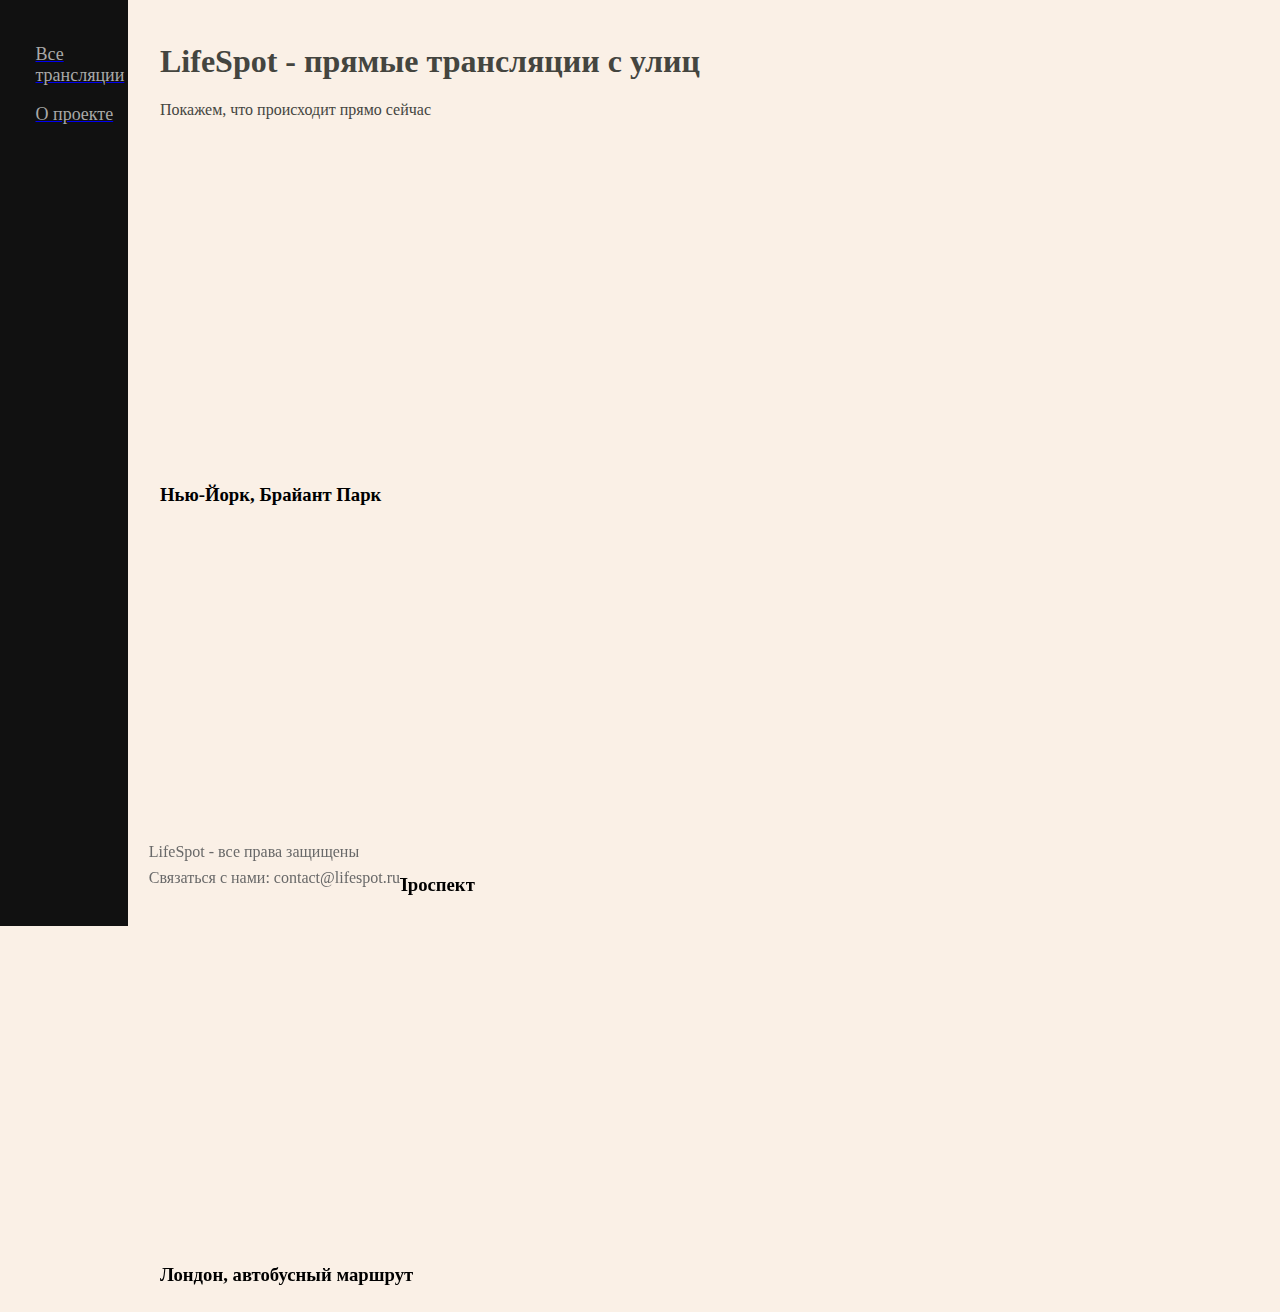
==== LifeSpot/LifeSpot/Views/index.html @ e09460b2 "Mod27 SF design" ====
<!DOCTYPE html>
<html lang="en">
<head>
    <meta charset="UTF-8">
    <title>LifeSpot</title>
    <link rel="stylesheet" href="../Static/CSS/style.css" type="text/css">
</head>
<body>
<!--Хедер страницы находится сразу над тегом body-->
<header id="header-index">
    <!--Заголовок страницы-->
    <h1>LifeSpot - прямые трансляции с улиц</h1>
    <!--Параграф-->
    <p>Покажем, что происходит прямо сейчас</p>
</header>
<!--Сайд-бар страницы (пока все ссылки ведут на главную)-->
<aside id="sidebar">
    <div class="navbar">
        <a href="/"><p>Все трансляции</p></a>
        <a href="/"><p>О проекте</p></a>
    </div>
</aside>
<div class="bordered">

</div>
    <div class="video-container">
        <iframe width="560" height="315" src="https://www.youtube.com/embed/srlpC5tmhYs" title="YouTube video player" frameborder="0" allow="accelerometer; autoplay; clipboard-write; encrypted-media; gyroscope; picture-in-picture" allowfullscreen></iframe>
        <h3 class="video-title">Нью-Йорк, Брайант Парк</h3>

    </div>
    <div class="video-container">
        <iframe width="560" height="315" src="https://www.youtube.com/embed/wCcMcaiRbhM" title="YouTube video player" frameborder="0" allow="accelerometer; autoplay; clipboard-write; encrypted-media; gyroscope; picture-in-picture" allowfullscreen></iframe>
        <h3 class="video-title">Санкт-Петербург, Невский Проспект</h3>

    </div>
    <div class="video-container">
        <iframe width="560" height="315" src="https://www.youtube.com/embed/JplMzss6_YE" title="YouTube video player" frameborder="0" allow="accelerometer; autoplay; clipboard-write; encrypted-media; gyroscope; picture-in-picture" allowfullscreen></iframe>
        <h3 class="video-title">Лондон, автобусный маршрут</h3>

    </div>
<!--Футер страницы находится под основной частью (body)-->
<footer>
    <p>LifeSpot - все права защищены</p>
    <p>Связаться с нами: contact@lifespot.ru</p>
</footer>

</body>
</html>
---- LifeSpot/LifeSpot/Static/CSS/style.css ----
/* Простые селекторы */
.video-container {
  display: inline-block;
  padding-left: 1%;
  padding-top: 1%;
}
.navbar {
  color: #a9a9a9;
  padding-left: 15%;
}
/* Стили панели навигации */
.navbar p {
  color: #a9a9a9;
  padding-left: 15%;
}
/* Стили панели навигации при наведении мышью */
.navbar p:hover {
  color: #f0f8ff;
}
/* Глобальные стили для хедеров на всём сайте */
header {
  color: #000;
  padding-left: 1%;
  padding-top: 1.2%;
}
/* Стиль хедера для главной страницы имеет приоритет,
так как используется селектор по идентификатору */
#header-index {
  color: #44453f;
}
footer {
  position: absolute;
  bottom: 0;
  font-size: medium;
  color: #696969;
  line-height: 66%;
}
aside {
  height: 100% /* Высота в полный размер. Этот параметр можно убрать, если вы хотите выставлять высоту автоматически */;
  width: 10%;
  position: absolute /* Фиксированная позиция сайд-бара. Так он будет оставаться на месте при скроллинге */;
  z-index: 1 /* Сайд-бар будет поверх остальных элементов */;
  top: 0 /* Сайдбар будет в самой верхней части страницы */;
  left: 0;
  background-color: #111 /* Черный цвет фона (задан в виде кода) */;
  overflow-x: hidden /* Отключаем горизонтальную прокрутку */;
  padding-top: 2%;
  font-size: large;
}
body {
  padding-left: 11%;
}
header,
footer,
body,
.video-container {
  background-color: #faf0e6;
}
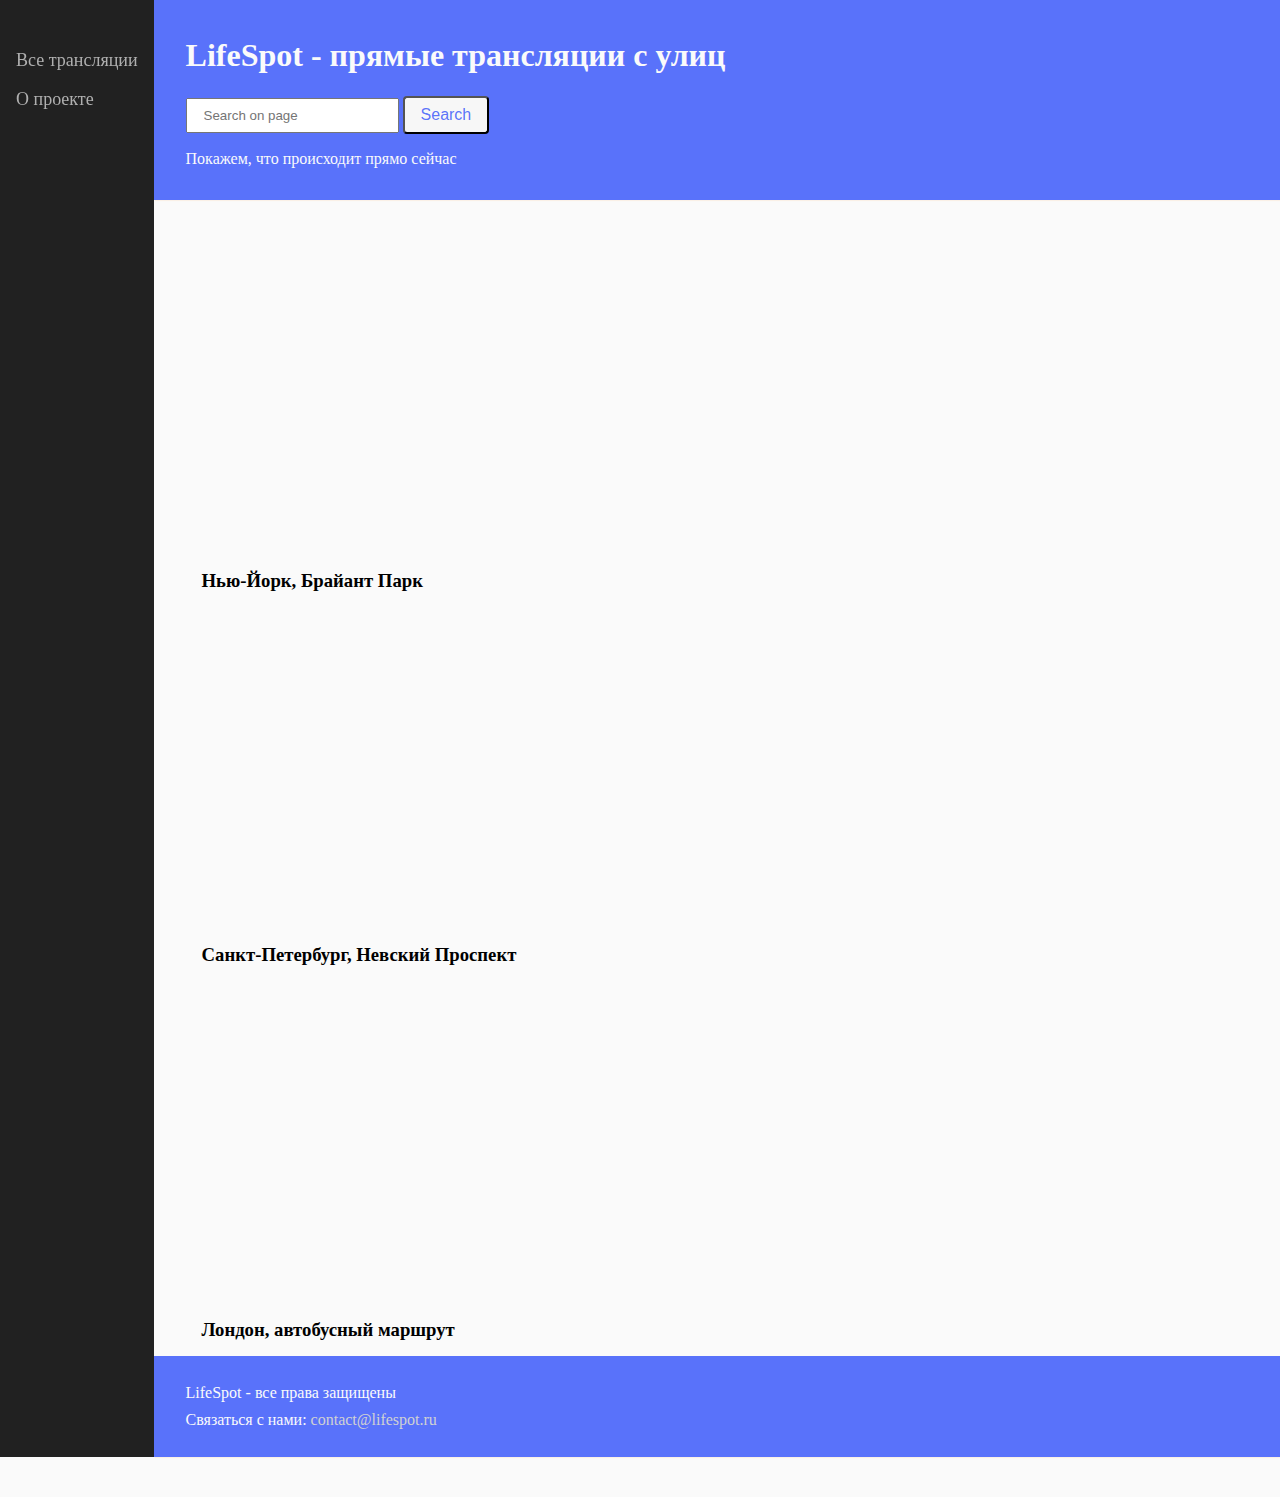
==== commit d4aa36be: "Improved styling" ====
--- a/LifeSpot/LifeSpot/Views/index.html
+++ b/LifeSpot/LifeSpot/Views/index.html
@@ -5,43 +5,58 @@
     <title>LifeSpot</title>
     <link rel="stylesheet" href="../Static/CSS/style.css" type="text/css">
 </head>
-<body>
-<!--Хедер страницы находится сразу над тегом body-->
-<header id="header-index">
-    <!--Заголовок страницы-->
-    <h1>LifeSpot - прямые трансляции с улиц</h1>
-    <!--Параграф-->
-    <p>Покажем, что происходит прямо сейчас</p>
-</header>
+<body class="wrapper">
 <!--Сайд-бар страницы (пока все ссылки ведут на главную)-->
-<aside id="sidebar">
+<aside class="sidebar">
     <div class="navbar">
         <a href="/"><p>Все трансляции</p></a>
         <a href="/"><p>О проекте</p></a>
     </div>
 </aside>
-<div class="bordered">
-
-</div>
+<!--Хедер страницы находится сразу над тегом body-->
+<header class="header">
+    <!--Заголовок страницы-->
+    <h1>LifeSpot - прямые трансляции с улиц</h1>
+    <form class="form__search" action="">
+        <input class="form__search_input" type="text" name="search" placeholder="Search on page">
+        <button class="form__search_button" type="submit">Search</button>
+    </form>
+    <!--Параграф-->
+    <p>Покажем, что происходит прямо сейчас</p>
+</header>
+<main class="main">
     <div class="video-container">
-        <iframe width="560" height="315" src="https://www.youtube.com/embed/srlpC5tmhYs" title="YouTube video player" frameborder="0" allow="accelerometer; autoplay; clipboard-write; encrypted-media; gyroscope; picture-in-picture" allowfullscreen></iframe>
+        <iframe  src="https://www.youtube.com/embed/srlpC5tmhYs" title="YouTube video player"
+                frameborder="0"
+                allow="accelerometer; autoplay; clipboard-write; encrypted-media; gyroscope; picture-in-picture"
+                allowfullscreen></iframe>
         <h3 class="video-title">Нью-Йорк, Брайант Парк</h3>
 
     </div>
     <div class="video-container">
-        <iframe width="560" height="315" src="https://www.youtube.com/embed/wCcMcaiRbhM" title="YouTube video player" frameborder="0" allow="accelerometer; autoplay; clipboard-write; encrypted-media; gyroscope; picture-in-picture" allowfullscreen></iframe>
+        <iframe  src="https://www.youtube.com/embed/wCcMcaiRbhM" title="YouTube video player"
+                frameborder="0"
+                allow="accelerometer; autoplay; clipboard-write; encrypted-media; gyroscope; picture-in-picture"
+                allowfullscreen></iframe>
         <h3 class="video-title">Санкт-Петербург, Невский Проспект</h3>
 
     </div>
     <div class="video-container">
-        <iframe width="560" height="315" src="https://www.youtube.com/embed/JplMzss6_YE" title="YouTube video player" frameborder="0" allow="accelerometer; autoplay; clipboard-write; encrypted-media; gyroscope; picture-in-picture" allowfullscreen></iframe>
+        <iframe  src="https://www.youtube.com/embed/JplMzss6_YE" title="YouTube video player"
+                frameborder="0"
+                allow="accelerometer; autoplay; clipboard-write; encrypted-media; gyroscope; picture-in-picture"
+                allowfullscreen></iframe>
         <h3 class="video-title">Лондон, автобусный маршрут</h3>
 
     </div>
+</main>
 <!--Футер страницы находится под основной частью (body)-->
-<footer>
+<footer class="footer">
     <p>LifeSpot - все права защищены</p>
-    <p>Связаться с нами: contact@lifespot.ru</p>
+    <p>
+        Связаться с нами:
+        <a href="mailto:contact@lifespot.ru">contact@lifespot.ru</a>
+    </p>
 </footer>
 
 </body>
--- a/LifeSpot/LifeSpot/Static/CSS/style.css
+++ b/LifeSpot/LifeSpot/Static/CSS/style.css
@@ -1,58 +1,107 @@
+body {
+  padding: 0;
+  margin: 0;
+}
+body,
+.video-container {
+  background-color: #fafafa;
+}
+header,
+footer {
+  background: rgba(33,67,250,0.745);
+  padding: 1rem 2rem;
+  box-shadow: #faf0e6 1px 1px 1px;
+}
 /* Простые селекторы */
-.video-container {
-  display: inline-block;
-  padding-left: 1%;
-  padding-top: 1%;
+.wrapper {
+  display: grid;
+  grid-template-columns: auto 1fr;
+  grid-template-rows: 0.5fr 4fr 0.5fr;
+  gap: 1em 0;
+  grid-template-areas: 'a b' 'a c' 'a d';
+}
+.sidebar {
+  grid-area: a;
+  z-index: 1 /* Сайд-бар будет поверх остальных элементов */;
+  background-color: #212121 /* Черный цвет фона (задан в виде кода) */;
+  font-size: large;
+  position: relative;
 }
 .navbar {
-  color: #a9a9a9;
-  padding-left: 15%;
+  color: #afafaf;
+  padding: 1rem;
+  margin: 0 auto;
+  position: sticky;
+  top: 1rem;
+}
+a {
+  text-decoration: none;
 }
 /* Стили панели навигации */
 .navbar p {
-  color: #a9a9a9;
-  padding-left: 15%;
+  color: #afafaf;
 }
 /* Стили панели навигации при наведении мышью */
 .navbar p:hover {
-  color: #f0f8ff;
+  color: #fafafa;
 }
 /* Глобальные стили для хедеров на всём сайте */
 header {
   color: #000;
-  padding-left: 1%;
-  padding-top: 1.2%;
 }
 /* Стиль хедера для главной страницы имеет приоритет,
 так как используется селектор по идентификатору */
-#header-index {
-  color: #44453f;
+.header {
+  color: #fafafa;
+  grid-area: b;
 }
-footer {
-  position: absolute;
-  bottom: 0;
+.form__search_input {
+  padding: 0.5rem 1rem;
+}
+.form__search_input:focus {
+  box-shadow: #fafafa 0 0 0.2rem;
+}
+.form__search_button {
+  padding: 0.5rem 1rem;
+  font-size: 1rem;
+  font-weight: 500;
+  color: rgba(33,67,250,0.745);
+  border-radius: 0.25rem;
+  background: #f7f7f7;
+}
+.form__search_button:hover {
+  background: #fff;
+  text-shadow: rgba(33,67,250,0.745) 0.025rem 0.025rem 0.025rem;
+}
+.main {
+  grid-area: c;
+  padding: 0 2rem;
+}
+.video-container {
+  display: inline-block;
+  padding: 1rem;
+  width: 560px;
+  height: 315px;
+}
+iframe {
+  width: 100%;
+  height: 100%;
+}
+.footer {
+  grid-area: d;
   font-size: medium;
-  color: #696969;
+  color: #fafafa;
   line-height: 66%;
 }
-aside {
-  height: 100% /* Высота в полный размер. Этот параметр можно убрать, если вы хотите выставлять высоту автоматически */;
-  width: 10%;
-  position: absolute /* Фиксированная позиция сайд-бара. Так он будет оставаться на месте при скроллинге */;
-  z-index: 1 /* Сайд-бар будет поверх остальных элементов */;
-  top: 0 /* Сайдбар будет в самой верхней части страницы */;
-  left: 0;
-  background-color: #111 /* Черный цвет фона (задан в виде кода) */;
-  overflow-x: hidden /* Отключаем горизонтальную прокрутку */;
-  padding-top: 2%;
-  font-size: large;
+.footer a {
+  color: #d0d1d2;
 }
-body {
-  padding-left: 11%;
+.footer a:hover {
+  color: #fafafa;
 }
-header,
-footer,
-body,
-.video-container {
-  background-color: #faf0e6;
+@media screen and (max-width: 800px) {
+  .video-container {
+    width: 56vw;
+    height: 31vw;
+  }
 }
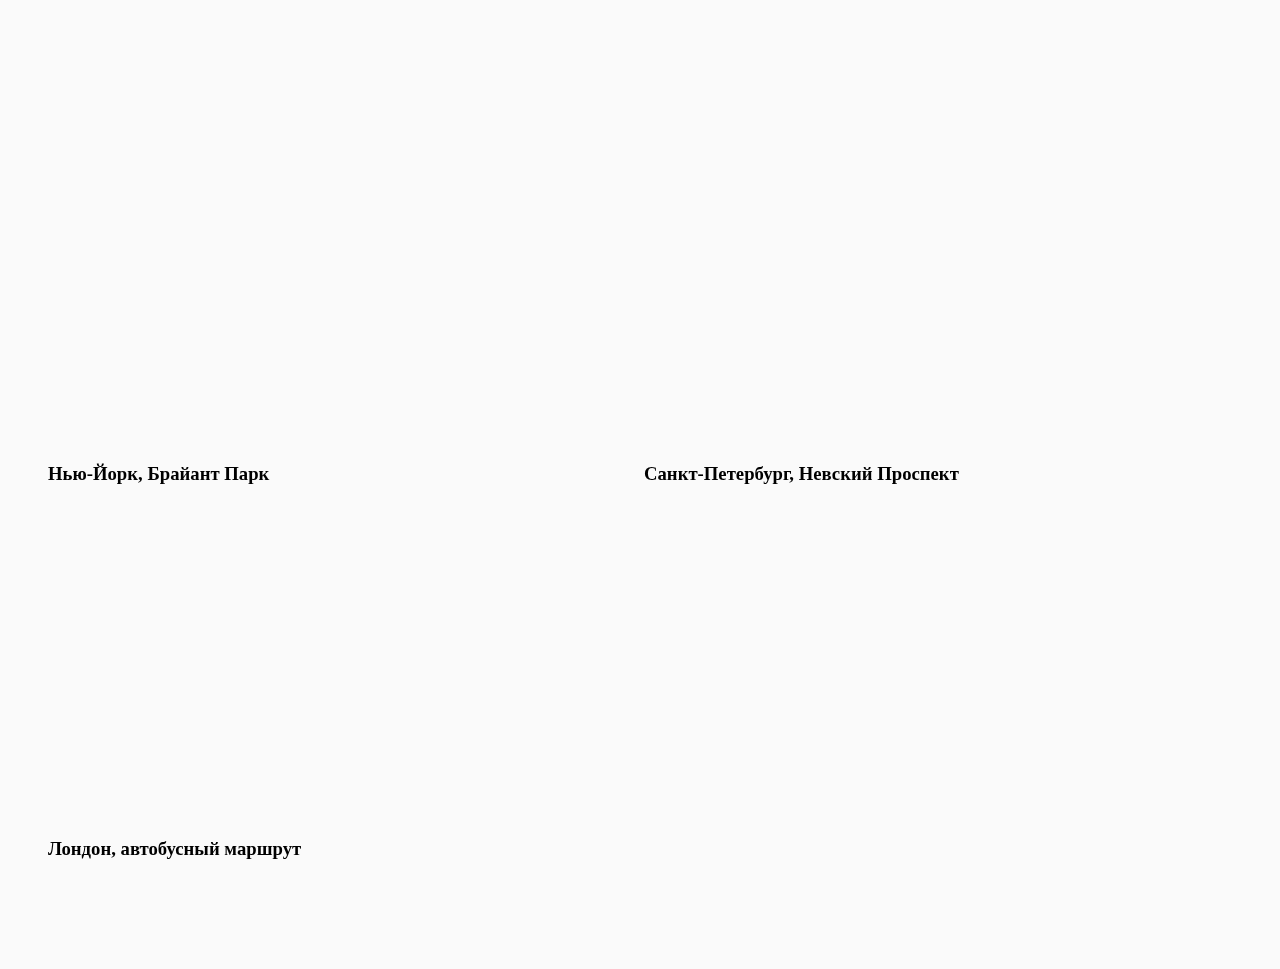
==== commit 3d40491e: "Mod28 complete" ====
--- a/LifeSpot/LifeSpot/Views/index.html
+++ b/LifeSpot/LifeSpot/Views/index.html
@@ -4,27 +4,13 @@
     <meta charset="UTF-8">
     <title>LifeSpot</title>
     <link rel="stylesheet" href="../Static/CSS/style.css" type="text/css">
+    <script defer src="../Static/JS/app.js"></script>
 </head>
 <body class="wrapper">
-<!--Сайд-бар страницы (пока все ссылки ведут на главную)-->
-<aside class="sidebar">
-    <div class="navbar">
-        <a href="/"><p>Все трансляции</p></a>
-        <a href="/"><p>О проекте</p></a>
-    </div>
-</aside>
-<!--Хедер страницы находится сразу над тегом body-->
-<header class="header">
-    <!--Заголовок страницы-->
-    <h1>LifeSpot - прямые трансляции с улиц</h1>
-    <form class="form__search" action="">
-        <input class="form__search_input" type="text" name="search" placeholder="Search on page">
-        <button class="form__search_button" type="submit">Search</button>
-    </form>
-    <!--Параграф-->
-    <p>Покажем, что происходит прямо сейчас</p>
-</header>
+<!--HEADER-->
+<!--SIDEBAR-->
 <main class="main">
+
     <div class="video-container">
         <iframe  src="https://www.youtube.com/embed/srlpC5tmhYs" title="YouTube video player"
                 frameborder="0"
@@ -50,15 +36,8 @@
 
     </div>
 </main>
-<!--Футер страницы находится под основной частью (body)-->
-<footer class="footer">
-    <p>LifeSpot - все права защищены</p>
-    <p>
-        Связаться с нами:
-        <a href="mailto:contact@lifespot.ru">contact@lifespot.ru</a>
-    </p>
-</footer>
 
+<!--FOOTER-->
 </body>
 </html>
 
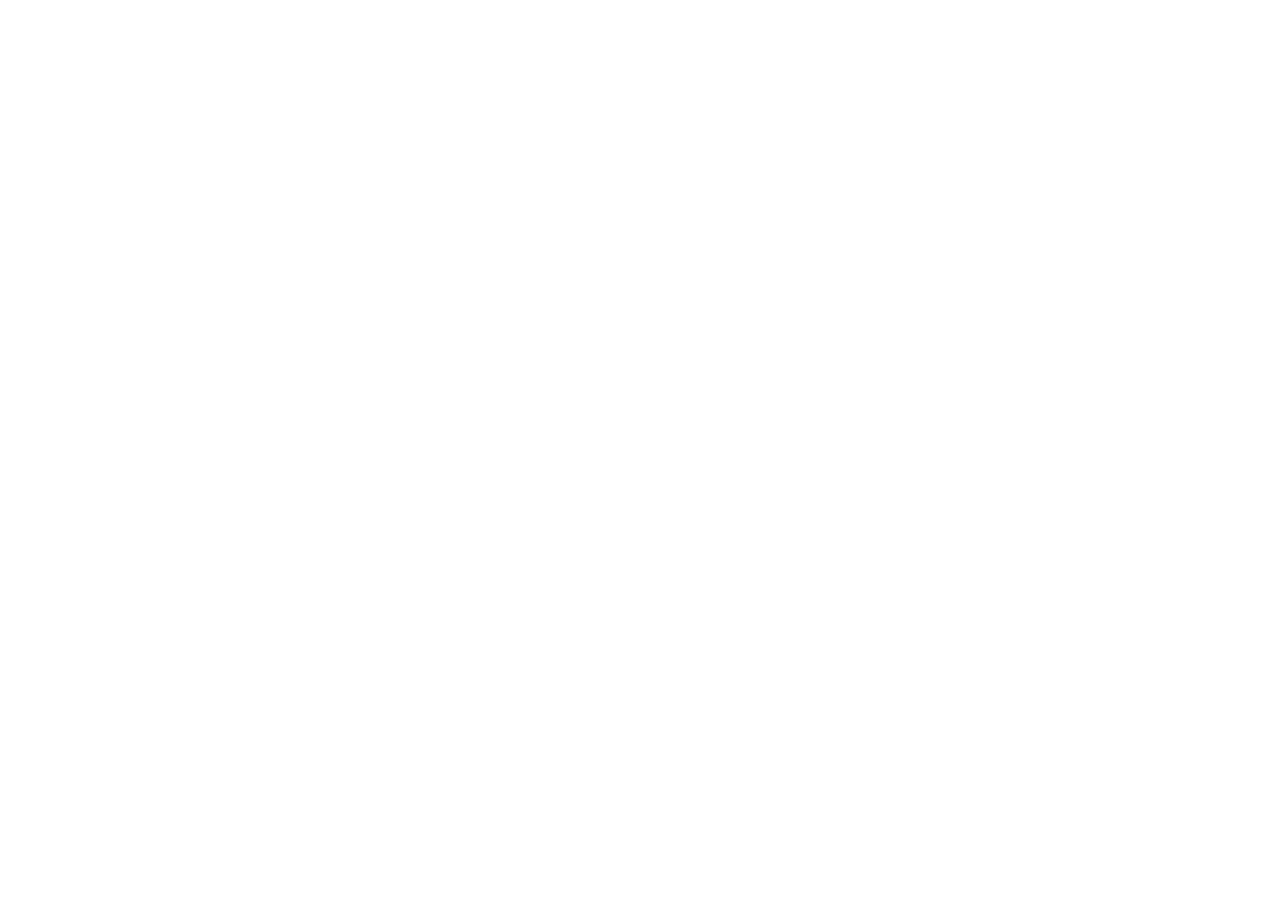
==== commit 88ca56fd: "unit 2" ====
--- a/LifeSpot/LifeSpot/Views/index.html
+++ b/LifeSpot/LifeSpot/Views/index.html
@@ -4,7 +4,17 @@
     <meta charset="UTF-8">
     <title>LifeSpot</title>
     <link rel="stylesheet" href="../Static/CSS/style.css" type="text/css">
+    <script src="../Static/JS/index.js"></script>
     <script defer src="../Static/JS/app.js"></script>
+    <script>
+        // обработка сессии
+        handleSession(logger,  checker /* Коллбек-функции */);
+
+        // функция для получения пользовательского ввода   
+        const inputParseFunction = function(){
+            return document.getElementsByTagName('input')[0].value.toLowerCase();
+        }
+    </script>
 </head>
 <body class="wrapper">
 <!--HEADER-->
@@ -12,7 +22,7 @@
 <main class="main">
 
     <div class="video-container">
-        <iframe  src="https://www.youtube.com/embed/srlpC5tmhYs" title="YouTube video player"
+        <iframe src="https://www.youtube.com/embed/srlpC5tmhYs" title="YouTube video player"
                 frameborder="0"
                 allow="accelerometer; autoplay; clipboard-write; encrypted-media; gyroscope; picture-in-picture"
                 allowfullscreen></iframe>
@@ -20,7 +30,7 @@
 
     </div>
     <div class="video-container">
-        <iframe  src="https://www.youtube.com/embed/wCcMcaiRbhM" title="YouTube video player"
+        <iframe src="https://www.youtube.com/embed/wCcMcaiRbhM" title="YouTube video player"
                 frameborder="0"
                 allow="accelerometer; autoplay; clipboard-write; encrypted-media; gyroscope; picture-in-picture"
                 allowfullscreen></iframe>
@@ -28,7 +38,7 @@
 
     </div>
     <div class="video-container">
-        <iframe  src="https://www.youtube.com/embed/JplMzss6_YE" title="YouTube video player"
+        <iframe src="https://www.youtube.com/embed/JplMzss6_YE" title="YouTube video player"
                 frameborder="0"
                 allow="accelerometer; autoplay; clipboard-write; encrypted-media; gyroscope; picture-in-picture"
                 allowfullscreen></iframe>
--- a/LifeSpot/LifeSpot/Static/CSS/style.css
+++ b/LifeSpot/LifeSpot/Static/CSS/style.css
@@ -55,13 +55,13 @@
   color: #fafafa;
   grid-area: b;
 }
-.form__search_input {
+.form__input_search {
   padding: 0.5rem 1rem;
 }
-.form__search_input:focus {
+.form__input_search:focus {
   box-shadow: #fafafa 0 0 0.2rem;
 }
-.form__search_button {
+.form__button_search {
   padding: 0.5rem 1rem;
   font-size: 1rem;
   font-weight: 500;
@@ -69,13 +69,27 @@
   border-radius: 0.25rem;
   background: #f7f7f7;
 }
-.form__search_button:hover {
+.form__button_search:hover {
   background: #fff;
   text-shadow: rgba(33,67,250,0.745) 0.025rem 0.025rem 0.025rem;
 }
 .main {
   grid-area: c;
   padding: 0 2rem;
+}
+.review-container,
+.reviews,
+.review-button {
+  display: inline-block;
+  margin-top: 0.5em;
+  padding-left: 1%;
+  padding-top: 1%;
+}
+.review-text {
+  display: block;
+  margin-top: 0.5em;
+  padding-left: 1%;
+  padding-top: 1%;
 }
 .video-container {
   display: inline-block;
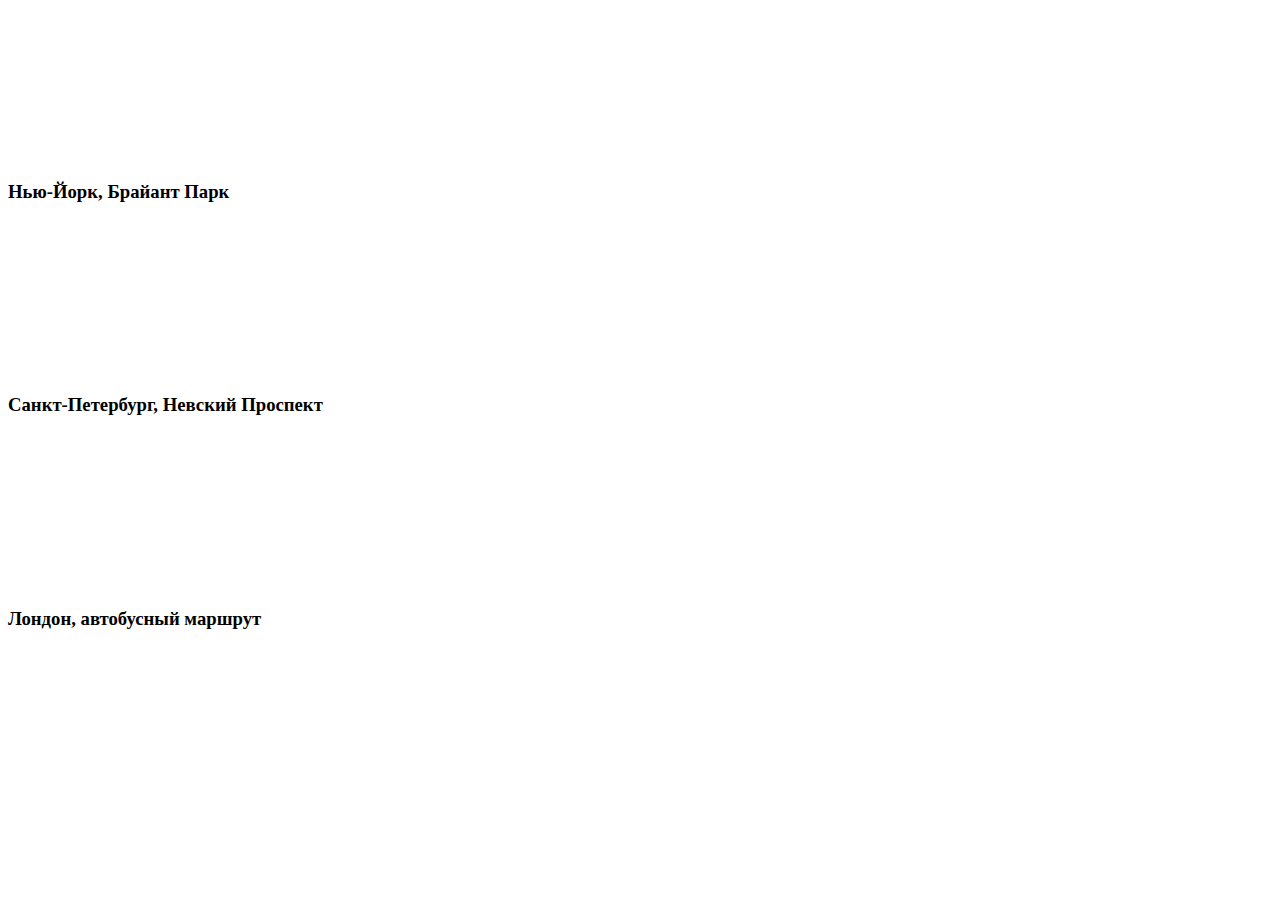
==== commit 9444ea48: "Mod31 is done" ====
--- a/LifeSpot/LifeSpot/Views/index.html
+++ b/LifeSpot/LifeSpot/Views/index.html
@@ -3,12 +3,12 @@
 <head>
     <meta charset="UTF-8">
     <title>LifeSpot</title>
-    <link rel="stylesheet" href="../Static/CSS/style.css" type="text/css">
-    <script src="../Static/JS/index.js"></script>
-    <script defer src="../Static/JS/app.js"></script>
+    <link rel="stylesheet" href="/Static/CSS/style.css" type="text/css">
+    <script src="/Static/JS/index.js"></script>
+    <script defer src="/Static/JS/app.js"></script>
     <script>
         // обработка сессии
-        handleSession(logger,  checker /* Коллбек-функции */);
+        // handleSession(logger,  checker /* Коллбек-функции */);
 
         // функция для получения пользовательского ввода   
         const inputParseFunction = function(){
